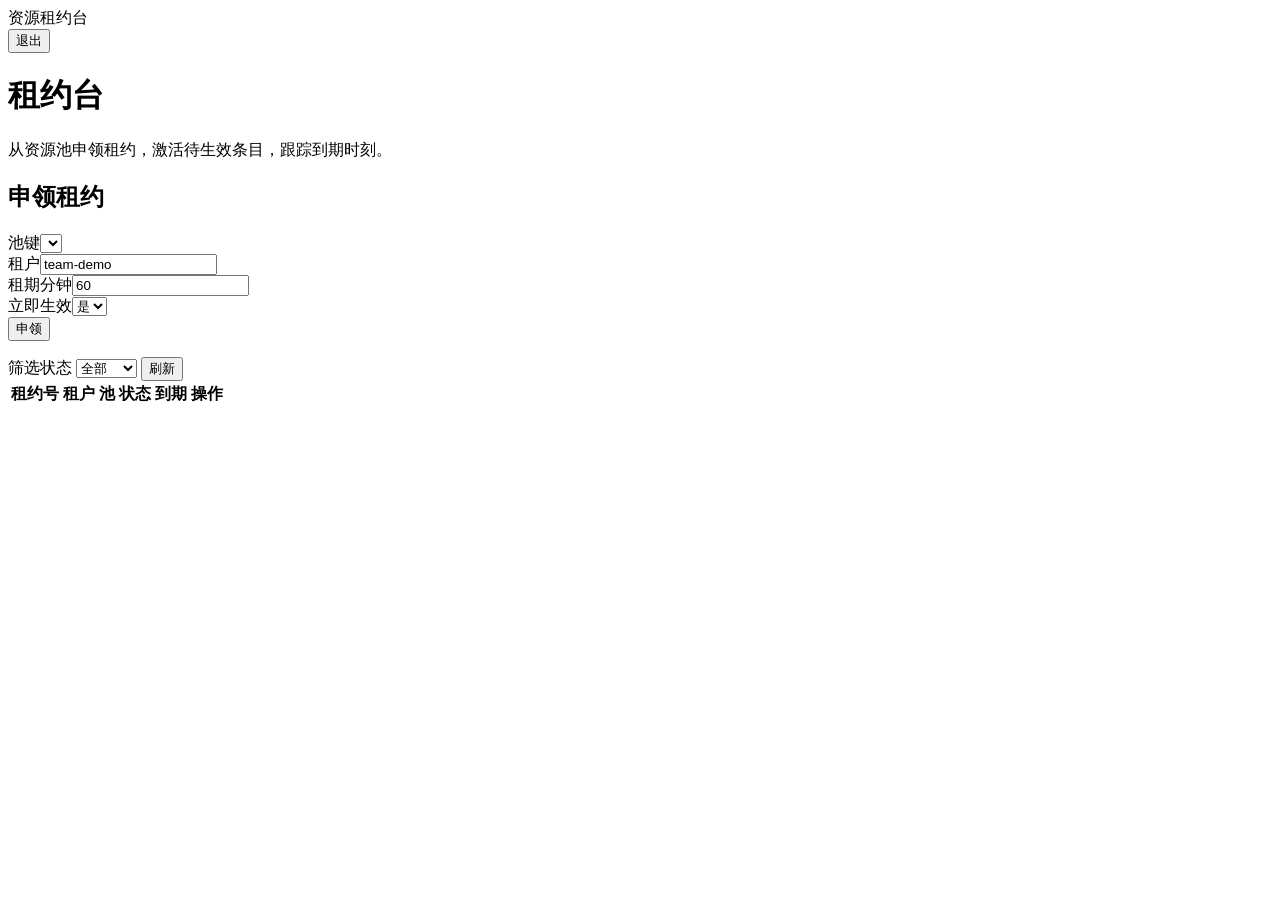
==== static/租约台.html @ 941a5e5c "Initial snapshot for lease-02" ====
<!DOCTYPE html>
<html lang="zh-CN">
<head>
  <meta charset="utf-8"/>
  <title>租约台</title>
  <link rel="stylesheet" href="/styles.css"/>
  <script src="/common.js"></script>
  <script src="/sidebar.js" defer></script>
</head>
<body data-page="leases" class="壳">
  <aside class="侧栏">
    <div class="牌">资源租约台</div>
    <nav id="侧栏导航"></nav>
    <div class="底"><button class="按钮 次" type="button" id="退出钮">退出</button></div>
  </aside>
  <main class="主区">
    <header class="页头"><h1>租约台</h1><p>从资源池申领租约，激活待生效条目，跟踪到期时刻。</p></header>
    <section class="卷">
      <h2>申领租约</h2>
      <div class="表单行">
        <div class="项"><label>池键</label><select id="申领池"></select></div>
        <div class="项"><label>租户</label><input id="申领租户" value="team-demo"/></div>
        <div class="项"><label>租期分钟</label><input id="申领分钟" type="number" value="60"/></div>
        <div class="项"><label>立即生效</label><select id="申领立即"><option value="1">是</option><option value="0">否</option></select></div>
        <button class="按钮 琥珀" type="button" id="申领钮">申领</button>
      </div>
      <p class="消息" id="申领消息"></p>
    </section>
    <section class="卷">
      <div class="工具条">
        <label>筛选状态</label>
        <select id="状态筛">
          <option value="">全部</option>
          <option>待生效</option>
          <option>生效中</option>
          <option>已续约</option>
          <option>已回收</option>
        </select>
        <button class="按钮" type="button" id="刷新钮">刷新</button>
      </div>
      <table>
        <thead><tr><th>租约号</th><th>租户</th><th>池</th><th>状态</th><th>到期</th><th>操作</th></tr></thead>
        <tbody id="租约表"></tbody>
      </table>
    </section>
  </main>
  <script src="/js/pages/leases.js"></script>
</body>
</html>
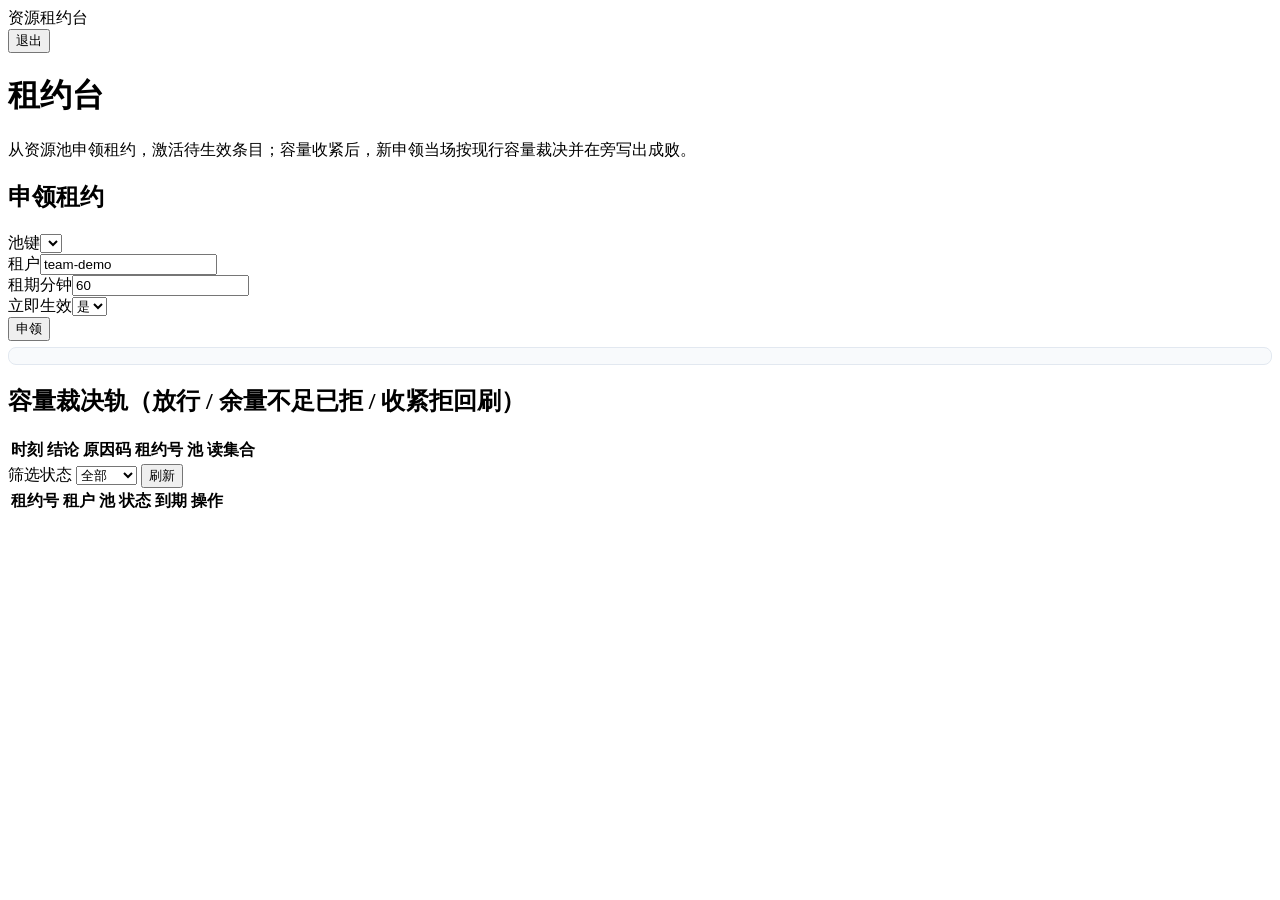
==== commit d7122ca5: "6fdac3c6-f33a-4a8f-97d7-7664cf3007f7" ====
--- a/static/租约台.html
+++ b/static/租约台.html
@@ -6,6 +6,11 @@
   <link rel="stylesheet" href="/styles.css"/>
   <script src="/common.js"></script>
   <script src="/sidebar.js" defer></script>
+  <style>
+    .消息.好消息 { color: #047857; }
+    .消息.坏消息 { color: var(--险, #b91c1c); font-weight: 600; }
+    #容量提示 { font-size: 13px; color: var(--石板, #1e293b); background: #f8fafc; border: 1px solid var(--线, #e2e8f0); border-radius: 8px; padding: 8px 10px; margin: 6px 0 0; }
+  </style>
 </head>
 <body data-page="leases" class="壳">
   <aside class="侧栏">
@@ -14,7 +19,7 @@
     <div class="底"><button class="按钮 次" type="button" id="退出钮">退出</button></div>
   </aside>
   <main class="主区">
-    <header class="页头"><h1>租约台</h1><p>从资源池申领租约，激活待生效条目，跟踪到期时刻。</p></header>
+    <header class="页头"><h1>租约台</h1><p>从资源池申领租约，激活待生效条目；容量收紧后，新申领当场按现行容量裁决并在旁写出成败。</p></header>
     <section class="卷">
       <h2>申领租约</h2>
       <div class="表单行">
@@ -24,7 +29,15 @@
         <div class="项"><label>立即生效</label><select id="申领立即"><option value="1">是</option><option value="0">否</option></select></div>
         <button class="按钮 琥珀" type="button" id="申领钮">申领</button>
       </div>
+      <p id="容量提示"></p>
       <p class="消息" id="申领消息"></p>
+    </section>
+    <section class="卷">
+      <h2>容量裁决轨（放行 / 余量不足已拒 / 收紧拒回刷）</h2>
+      <table>
+        <thead><tr><th>时刻</th><th>结论</th><th>原因码</th><th>租约号</th><th>池</th><th>读集合</th></tr></thead>
+        <tbody id="裁决表"></tbody>
+      </table>
     </section>
     <section class="卷">
       <div class="工具条">
@@ -46,4 +59,4 @@
   </main>
   <script src="/js/pages/leases.js"></script>
 </body>
-</html>+</html>
